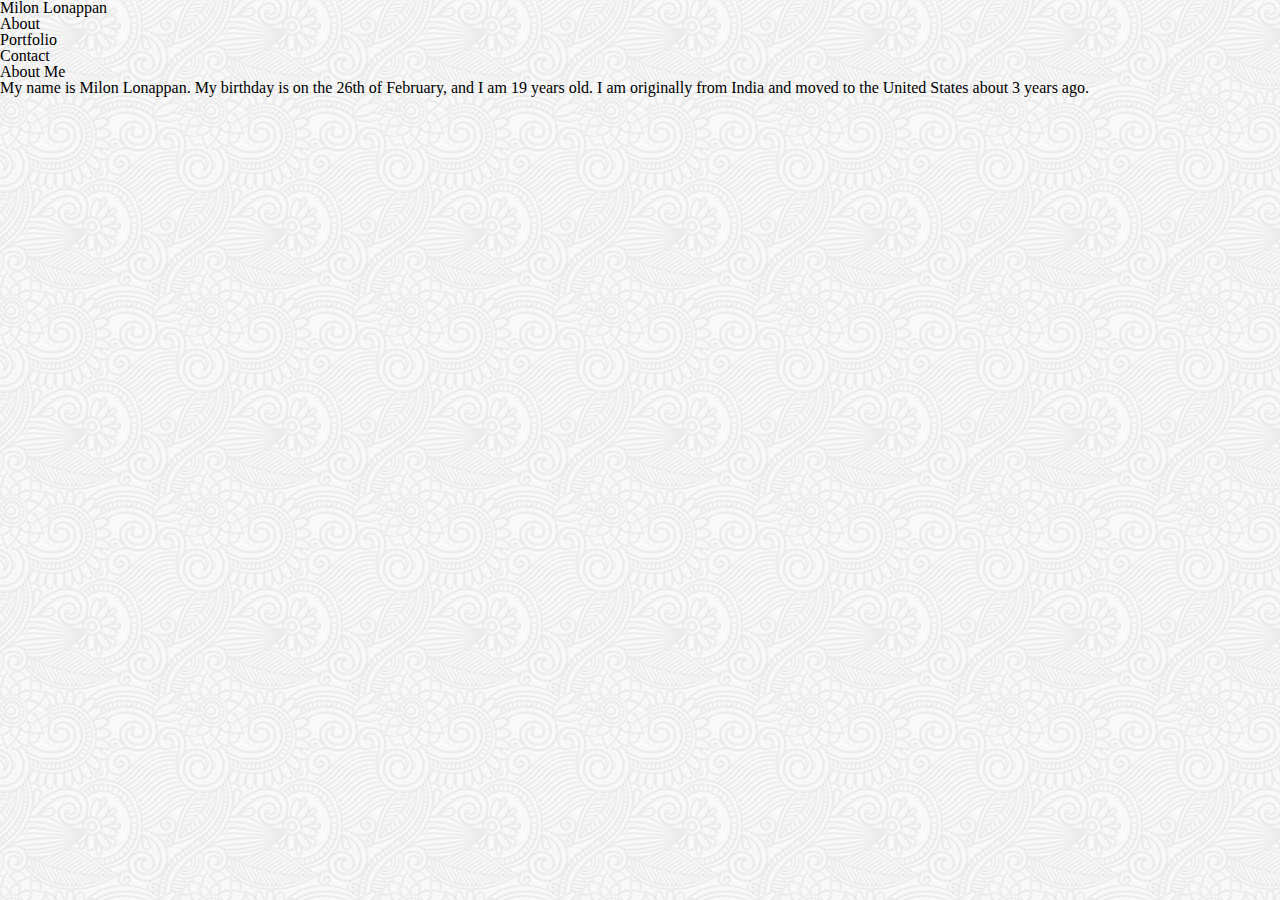
==== index.html @ 89b68f5c "Initial site files" ====
<!DOCTYPE <!DOCTYPE html>
<html>
<head>
    <meta charset="utf-8" />
    <meta http-equiv="X-UA-Compatible" content="IE=edge">
    <title>Page Title</title>
    <meta name="viewport" content="width=device-width, initial-scale=1">
    <link rel="stylesheet" type="text/css" media="screen" href="assets/css/reset.css" />
    <link rel="stylesheet" type="text/css" media="screen" href="assets/css/style.css" />
    <script src="main.js"></script>
</head>
<body background = "assets/images/full-bloom.png">
    
    <h1>Milon Lonappan</h1>
    <div id = "About">About</div>
    <div id = "Portfolio">Portfolio</div>
    <div id = "Conact">Contact</div>

    <h2>About Me</h2>

    <p>
        My name is Milon Lonappan. My birthday is on the 26th of February, and I am 19 years old. I am originally from India and moved to the United States about 3 years ago. 
    </p>
</body>
</html>
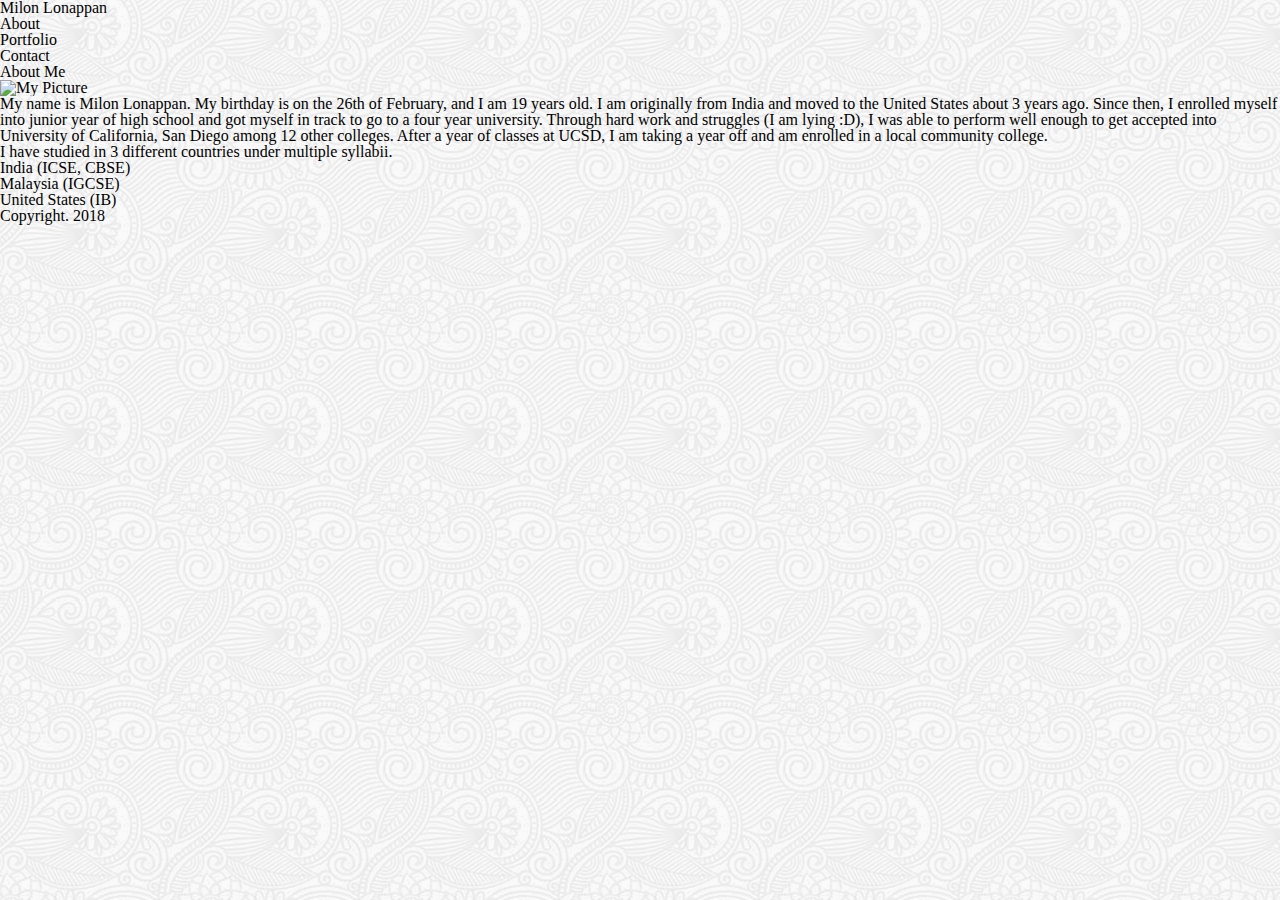
==== commit 518c3299: "Initial site files" ====
--- a/index.html
+++ b/index.html
@@ -3,7 +3,7 @@
 <head>
     <meta charset="utf-8" />
     <meta http-equiv="X-UA-Compatible" content="IE=edge">
-    <title>Page Title</title>
+    <title>Portfolio</title>
     <meta name="viewport" content="width=device-width, initial-scale=1">
     <link rel="stylesheet" type="text/css" media="screen" href="assets/css/reset.css" />
     <link rel="stylesheet" type="text/css" media="screen" href="assets/css/style.css" />
@@ -16,10 +16,26 @@
     <div id = "Portfolio">Portfolio</div>
     <div id = "Conact">Contact</div>
 
+    <div id = "About Me">
     <h2>About Me</h2>
 
-    <p>
-        My name is Milon Lonappan. My birthday is on the 26th of February, and I am 19 years old. I am originally from India and moved to the United States about 3 years ago. 
+    <img src="https://pbs.twimg.com/profile_images/1004130595083972608/-8JtR-Ow_400x400.jpg" alt="My Picture">
+
+    <p id = "p1">
+        My name is Milon Lonappan. My birthday is on the 26th of February, and I am 19 years old. I am originally from India and moved to the United States about 3 years ago. Since then, I enrolled myself into junior year of high school and got myself in track to go to a four year university. Through hard work and struggles (I am lying :D), I was able to perform well enough to get accepted into University of California, San Diego among 12 other colleges. After a year of classes at UCSD, I am taking a year off and am enrolled in a local community college. 
     </p>
+    <p id = "p2">
+        I have studied in 3 different countries under multiple syllabii.
+    </p>
+    <ol>
+        <li>India (ICSE, CBSE)</li>
+        <li>Malaysia (IGCSE)</li>
+        <li>United States (IB)</li>
+    </ol>
+
+    </div>
+
+    <footer>Copyright. 2018</footer>
+    
 </body>
 </html>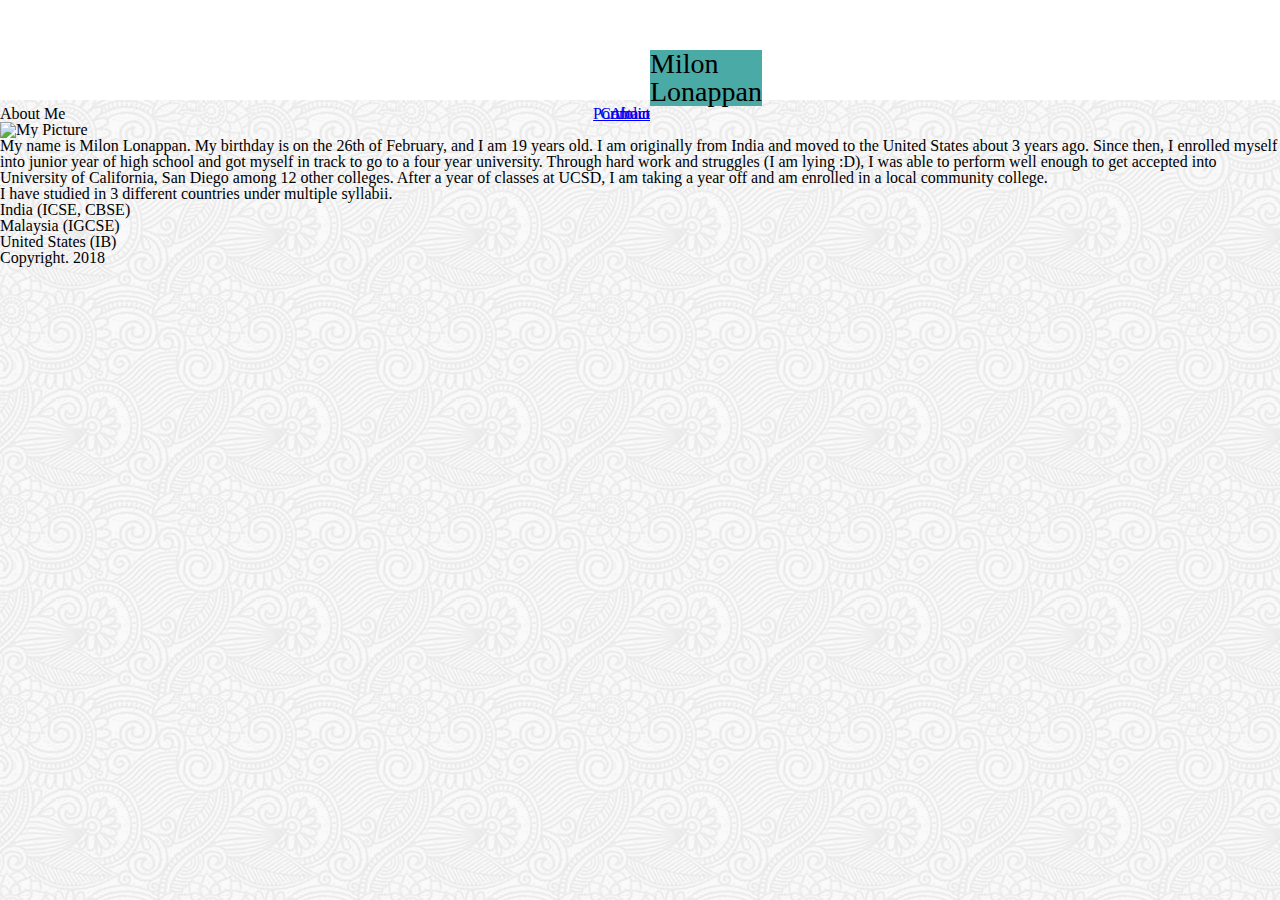
==== commit 12d0820a: "Changes" ====
--- a/index.html
+++ b/index.html
@@ -1,4 +1,4 @@
-<!DOCTYPE <!DOCTYPE html>
+<!DOCTYPE html>
 <html>
 <head>
     <meta charset="utf-8" />
@@ -11,12 +11,14 @@
 </head>
 <body background = "assets/images/full-bloom.png">
     
-    <h1>Milon Lonappan</h1>
-    <div id = "About">About</div>
-    <div id = "Portfolio">Portfolio</div>
-    <div id = "Conact">Contact</div>
+    <div id = "PageTop">
+    <h1 id = "Name" >Milon Lonappan</h1>
+    <a id = "a1" href="index.html">About</a>
+    <a id = "a2" href="portfolio.html">Portfolio</a>
+    <a id = "a3" href="contact.html">Contact</a>
+    </div>
 
-    <div id = "About Me">
+    <div id = "AboutMe">
     <h2>About Me</h2>
 
     <img src="https://pbs.twimg.com/profile_images/1004130595083972608/-8JtR-Ow_400x400.jpg" alt="My Picture">
--- a/assets/css/style.css
+++ b/assets/css/style.css
@@ -0,0 +1,30 @@
+#PageTop {
+    background-color: #ffffff;
+    padding: 50px 650px 50px 650px;
+}
+
+#Name {
+    font-size: 28px;
+    float: left;
+    display: inline-block;
+    background-color: #4aaaa5;
+    text-align: left;
+    position: relative;
+    bottom: 100;
+    right: 2;
+}
+
+#a1 {
+    display: inline-block;
+    float: right;
+}
+
+#a2{
+    display: inline-block;
+    float: right;
+}
+
+#a3 {
+    display: inline-block;
+    float: right;
+}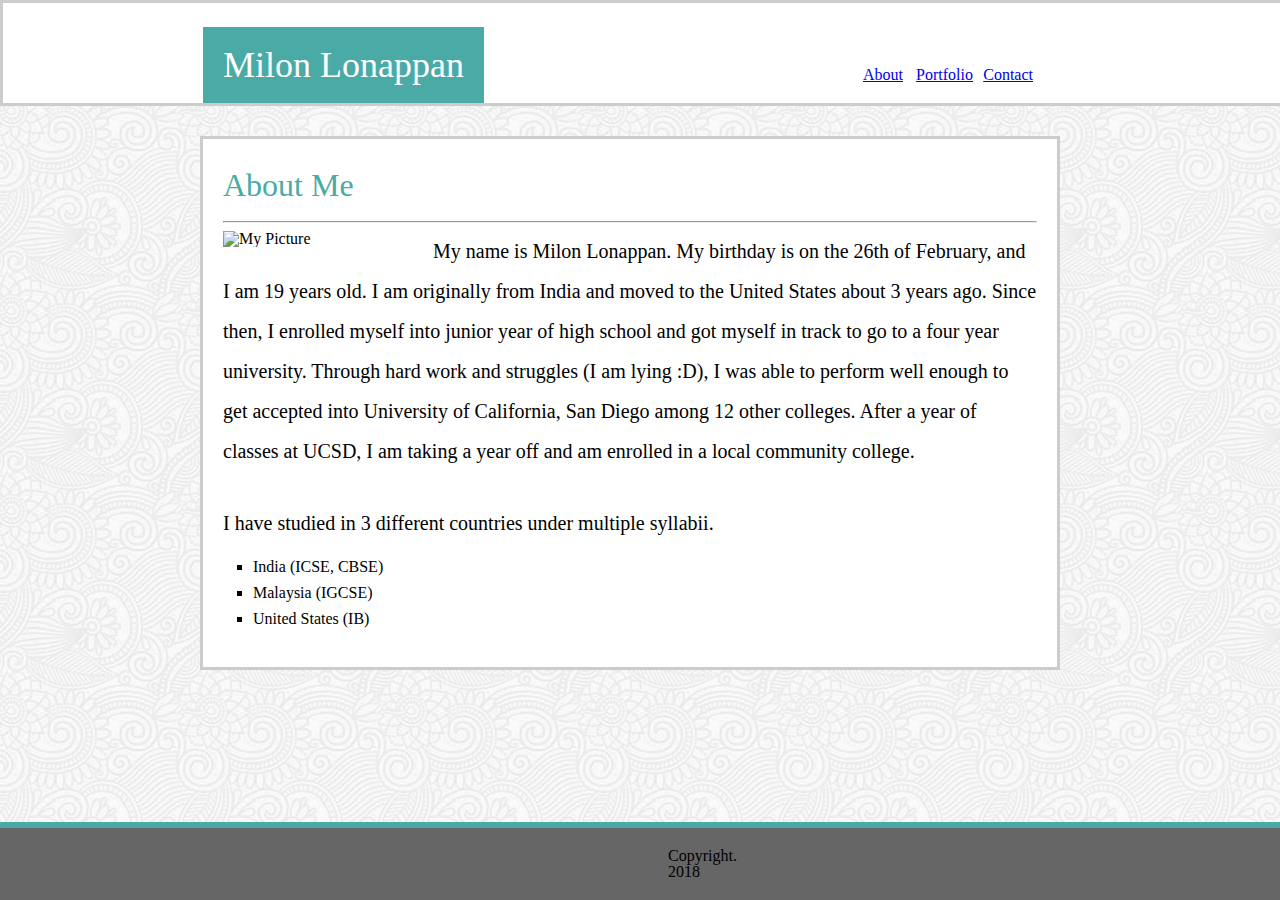
==== commit a44c5148: "changes" ====
--- a/index.html
+++ b/index.html
@@ -20,15 +20,21 @@
 
     <div id = "AboutMe">
     <h2>About Me</h2>
+    
+    <hr>
 
+    <div id = "container">
     <img src="https://pbs.twimg.com/profile_images/1004130595083972608/-8JtR-Ow_400x400.jpg" alt="My Picture">
+    </div>
 
     <p id = "p1">
         My name is Milon Lonappan. My birthday is on the 26th of February, and I am 19 years old. I am originally from India and moved to the United States about 3 years ago. Since then, I enrolled myself into junior year of high school and got myself in track to go to a four year university. Through hard work and struggles (I am lying :D), I was able to perform well enough to get accepted into University of California, San Diego among 12 other colleges. After a year of classes at UCSD, I am taking a year off and am enrolled in a local community college. 
     </p>
-    <p id = "p2">
+    <br><br>
+    <div id = "p2">
         I have studied in 3 different countries under multiple syllabii.
-    </p>
+    </div>
+    <br>
     <ol>
         <li>India (ICSE, CBSE)</li>
         <li>Malaysia (IGCSE)</li>
--- a/assets/css/style.css
+++ b/assets/css/style.css
@@ -1,30 +1,164 @@
 #PageTop {
     background-color: #ffffff;
     padding: 50px 650px 50px 650px;
+    margin: 0px 0px 20px 0px;
+    position: relative;
+    border-style: solid;
+    border-color: #cccccc;
+    border-width: medium;
 }
 
 #Name {
-    font-size: 28px;
+    font-size: 36px;
     float: left;
     display: inline-block;
     background-color: #4aaaa5;
-    text-align: left;
-    position: relative;
-    bottom: 100;
-    right: 2;
+    text-align: center;
+    position: absolute;
+    bottom: 0;
+    left: 200px;
+    padding: 20px 20px 20px 20px; 
+    color: #ffffff;
 }
 
 #a1 {
     display: inline-block;
     float: right;
+    position: absolute;
+    bottom: 0;
+    right: 400px;
+    padding-bottom: 20px;
 }
 
 #a2{
-    display: inline-block;
+    display: inline;
     float: right;
+    position: absolute;
+    bottom: 0;
+    right: 330px;
+    padding-bottom: 20px;
 }
 
 #a3 {
     display: inline-block;
     float: right;
-}+    position: absolute;
+    bottom: 0;
+    right: 270px;
+    padding-bottom: 20px;
+}
+
+#AboutMe {
+    background-color: #ffffff;
+    margin-left: 200px;
+    margin-right: 220px;
+    margin-bottom: 40px;
+    margin-top: 30px;
+    padding-top: 30px;
+    overflow: auto;
+    position: relative;
+    border-style: solid;
+    border-color: #cccccc;
+    border-width: medium;
+
+}
+
+h2 {
+    font-size: 32px;
+    margin-left: 20px;
+    margin-bottom: 20px;
+    color: #4aaaa5;
+}
+hr {
+    margin-left: 20px;
+    margin-right: 20px;
+    color: gray;
+}
+
+#container img {
+    width: 200px;
+    height: auto;
+    float: left;
+    margin-left: 20px;
+    margin-right: 10px;
+}
+
+#p1 {
+    font-size: 20px;
+    line-height: 2;
+    margin-right: 20px;
+    margin-left: 20px;
+}
+
+#p2 {
+    font-size: 20px;
+    line-height: 2;
+    margin-right: 20px;
+    margin-left: 20px;
+}
+
+ol li{
+    margin-left: 50px;
+    padding-bottom: 10px;
+    list-style-type: square;
+}
+
+ol{
+    padding-bottom: 30px;
+}
+
+footer {
+    position: fixed;
+    bottom: 0;
+    padding: 20px 667px 20px 668px;
+    background-color: #666666;
+    border-top: 6px solid #4aaaa5;
+}
+
+#Contact {
+    background-color: #ffffff;
+    margin-left: 200px;
+    margin-right: 220px;
+    margin-bottom: 40px;
+    margin-top: 30px;
+    padding-top: 30px;
+    overflow: auto;
+    position: relative;
+    border-style: solid;
+    border-color: #cccccc;
+    border-width: medium;
+}
+
+label {
+    margin-left: 20px;
+}
+
+input[type=text], select {
+    width: 95%;
+    padding: 12px 20px;
+    margin-top: 10px;
+    margin-left: 20px;
+    margin-right: 20px;
+    display: inline-block;
+    border: 1px solid #ccc;
+    border-radius: 4px;
+    box-sizing: border-box;
+    margin-bottom: 20px;
+}
+
+#message {
+    height: 200px;   
+}
+
+input[type=submit] {
+    background-color: #4aaaa5;
+    color: white;
+    padding: 12px 20px;
+    border: none;
+    border-radius: 4px;
+    cursor: pointer;
+    float: left;
+    margin-left: 20px;
+    margin-bottom: 20px;
+}
+
